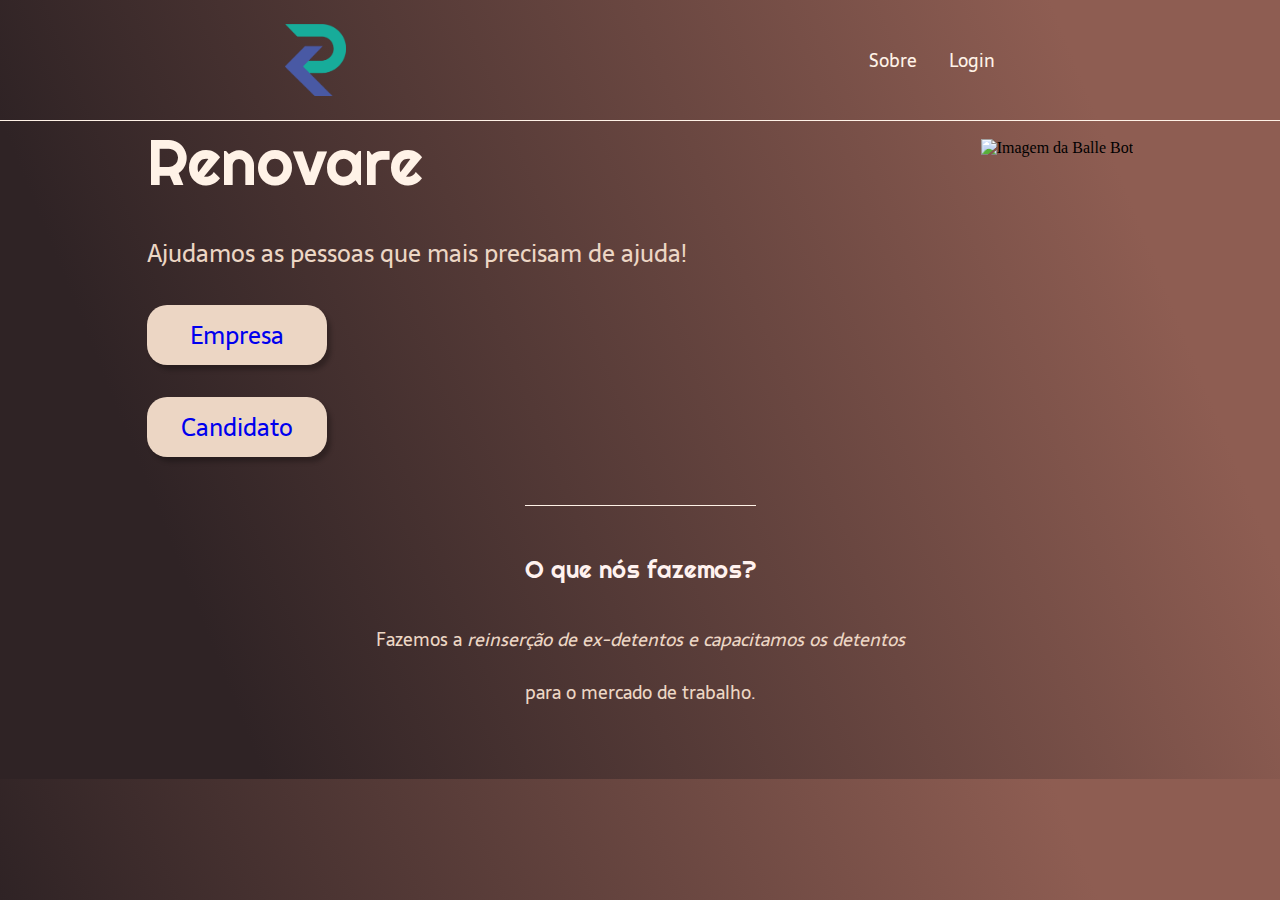
==== index.html @ a69a0390 "second commit" ====
<!DOCTYPE html>
<html lang="pt-BR">

<head>
  <meta charset="UTF-8">
  <meta name="viewport" content="width=device-width, initial-scale=1.0">
  <meta name="description" content="Um bot que irá moderar e deixar a sua comunidade segura de um jeito fácil!">
  <title></title>
  <link rel="stylesheet" type="text/css" href="style.css">
</head>

<body>
  <header class="cabecalho">
    <img class="cabecalho-imagem" src="renovarelogo.png" alt="Logo da comunidade Ballerini">
    <nav class="cabecalho-menu">
      <a class="cabecalho-menu-item" href="sobre.html">Sobre</a>
      <a class="cabecalho-menu-item" href="login.html">Login</a>
    </nav>
  </header>

  <main class="conteudo">
    <section class="conteudo-principal">
      <div class="conteudo-principal-escrito">
        <h1 class="conteudo-principal-escrito-titulo">Renovare</h1>
        <h2 class="conteudo-principal-escrito-subtitulo">Ajudamos as pessoas que mais precisam de ajuda!</h2>
        <button class="conteudo-principal-escrito-botao"> <a href="cadastro.html"> Empresa</a></button>
        <button class="conteudo-principal-escrito-botao"> <a href="detento.html"> Candidato</a></button>
      </div>
      <img class="conteudo-principal-imagem"src="baner.png" alt="Imagem da Balle Bot">
    </section>

    <section class="conteudo-secundario">
      <h3 class="conteudo-secundario-titulo">O que nós fazemos?</h3>
      <p class="conteudo-secundario-paragrafo">Fazemos a  <em><strong>reinserção de ex-detentos e capacitamos os detentos</strong></em></p>
      <p class="conteudo-secundario-paragrafo">para o mercado de trabalho.</p>
      <p class="conteudo-secundario-paragrafo"></p>
    </section>
  </main>

</body>

</html>
---- style.css ----
@import url('https://fonts.googleapis.com/css2?family=Righteous&family=Sarala:wght@400;700&display=swap');

* {
  margin: 0;
  padding: 0;
  box-sizing: border-box;
  text-decoration: none;
}

body {
  font-size: 100%;
  background: linear-gradient(68.15deg, #2F2325 16.62%, #8E5D52 85.61%);
}

.cabecalho {
  display: flex;
  flex-direction: row;
  align-items: center;
  justify-content: space-around;
  padding: 24px;
}

.cabecalho-imagem {
  height: 72px;
}

.cabecalho-menu {
  display: flex;
  gap: 32px;
}

.cabecalho-menu-item {
  font-family: 'Sarala', sans-serif;
  color: #FFF2E7;
  font-weight: 400;
  font-size: 18px
}

.conteudo {
  margin-bottom: 48px;
  border-top: 0.4px solid #FFF2E7;
}

.conteudo-principal {
  display: flex;
  flex-direction: row;
  align-items: center;
  justify-content: space-around;
}

.conteudo-principal-escrito {
  display: flex;
  flex-direction: column;
  gap: 32px;
}

.conteudo-principal-escrito-titulo {
  font-family: 'Righteous', cursive;
  font-weight: 400;
  font-size: 64px;
  color: #FFF2E7;
}

.conteudo-principal-escrito-subtitulo {
  font-family: 'Sarala', sans-serif;
  font-weight: 400;
  font-size: 24px;
  color: #ECD6C4;
}

.conteudo-principal-escrito-botao {
  background-color: #ECD6C4;
  width: 180px;
  height: 60px;
  border: none;
  box-shadow: 4px 5px 4px rgba(0, 0, 0, 0.25);
  border-radius: 20px;
  font-family: 'Sarala', sans-serif;
  font-weight: 400;
  font-size: 24px;
  color: #2F2325;
}

.conteudo-principal-escrito-botao:hover {
  background-color: rgba(236, 214, 196, 0.53);
}

.conteudo-principal-imagem {
  height: 300px;
}

.conteudo-secundario {
  display: flex;
  flex-direction: column;
  align-items: center;
  gap: 24px;
  margin-top: 48px;
}

.conteudo-secundario-titulo {
  border-top: 0.4px solid #FFF2E7;
  padding-top: 48px;
  font-family: 'Righteous', cursive;
  font-weight: 400;
  font-size: 24px;
  color: #FFF2EF;
  margin-bottom: 16px;
}

.conteudo-secundario-paragrafo {
  font-family: 'Sarala', sans-serif;
  font-weight: 300;
  font-size: 18px;
  color: #ECD6C4;
}

.rodape {
    padding: 32px;
    border-top: 0.4px solid #FFF2E7;
}

.rodape-imagem {
  height: 48px;
  display: block;
  margin: 0 auto;
}
.po{
  border-top: 0.4px solid #FFF2E7;
  padding-top: 48px;
  font-family: 'Righteous', cursive;
  font-weight: 400;
  font-size: 24px;
  color: #FFF2EF;
  margin-bottom: 16px;
}
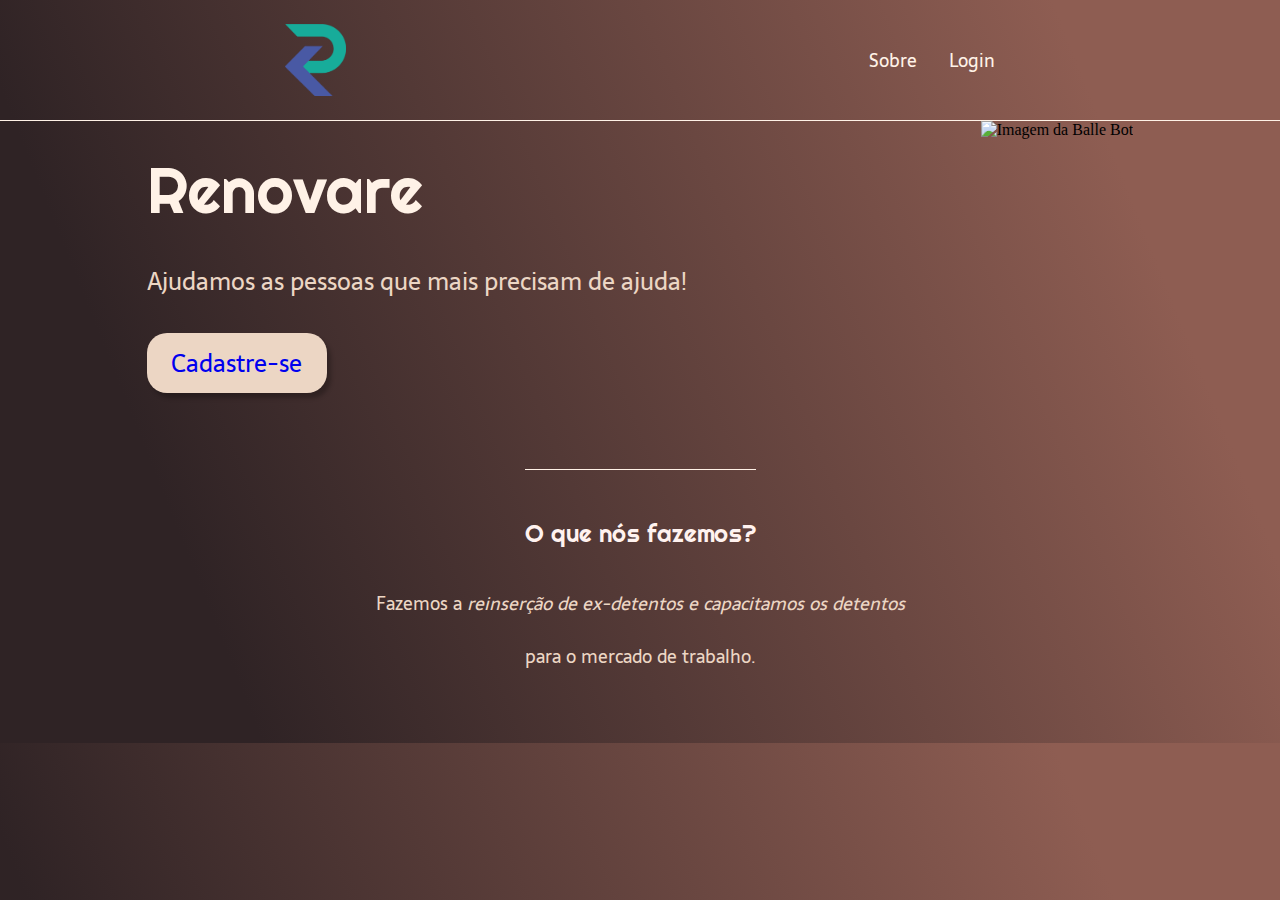
==== commit 394c0e8b: "terceiro commit" ====
--- a/index.html
+++ b/index.html
@@ -23,8 +23,8 @@
       <div class="conteudo-principal-escrito">
         <h1 class="conteudo-principal-escrito-titulo">Renovare</h1>
         <h2 class="conteudo-principal-escrito-subtitulo">Ajudamos as pessoas que mais precisam de ajuda!</h2>
-        <button class="conteudo-principal-escrito-botao"> <a href="cadastro.html"> Empresa</a></button>
-        <button class="conteudo-principal-escrito-botao"> <a href="detento.html"> Candidato</a></button>
+        <button class="conteudo-principal-escrito-botao"> <a href="cadastro.html">Cadastre-se</a></button>
+        
       </div>
       <img class="conteudo-principal-imagem"src="baner.png" alt="Imagem da Balle Bot">
     </section>
